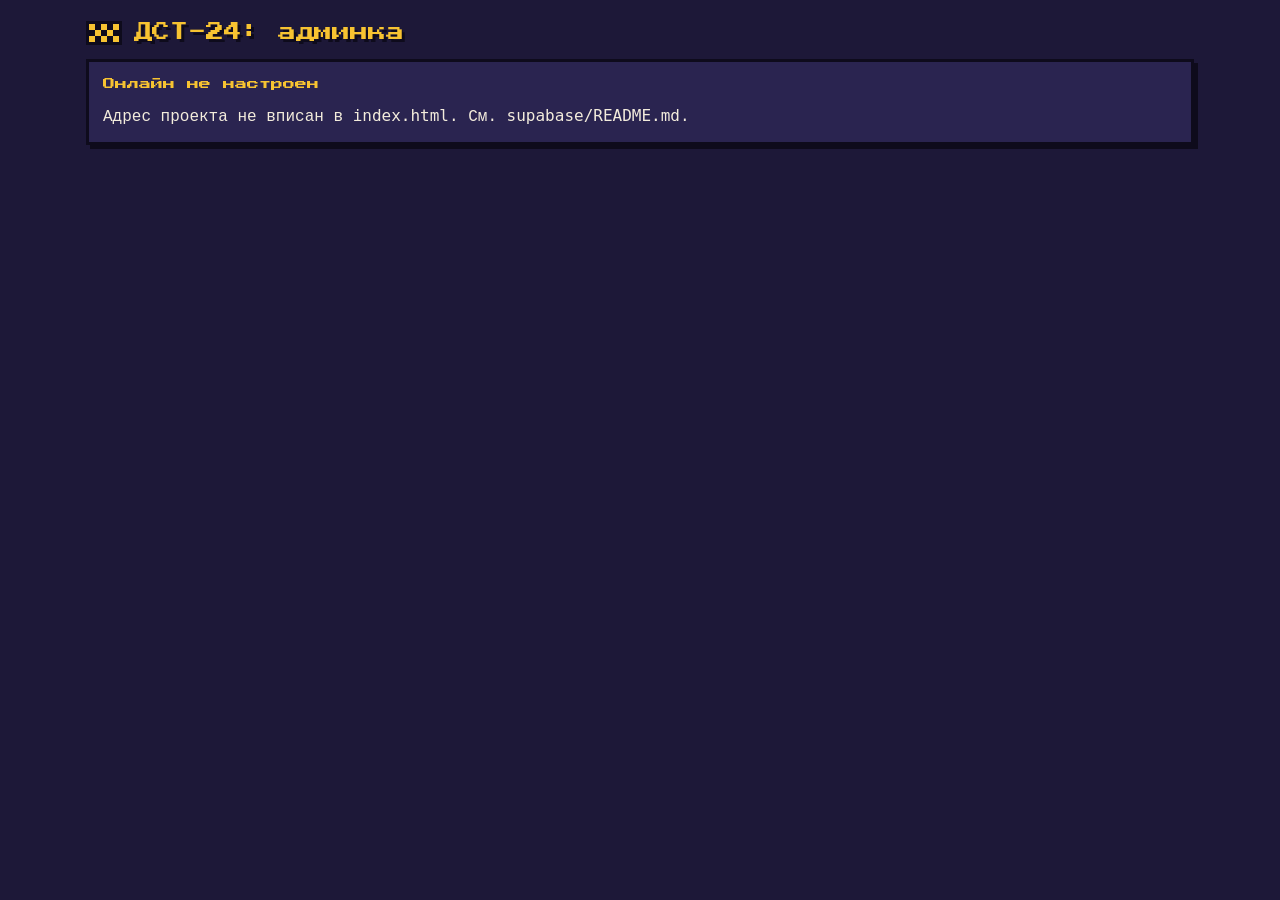
==== admin.html @ 9e5b3493 "Онлайн, этапы 4–7: правки баланса, общие события и подарки, админ-панель, соревнование недели, город" ====
<!doctype html>
<html lang="ru">
<head>
<meta charset="utf-8">
<meta name="viewport" content="width=device-width,initial-scale=1,viewport-fit=cover">
<meta name="robots" content="noindex">
<meta name="theme-color" content="#1d1838">
<link rel="icon" href="icon-192.png">
<title>Диспетчерская ДСТ-24: админка</title>
<link rel="preconnect" href="https://fonts.googleapis.com">
<link rel="stylesheet" href="https://fonts.googleapis.com/css2?family=Press+Start+2P&family=PT+Mono&display=swap">
<style>
:root{
  --night:#1d1838; --panel:#2a2450; --panel-2:#352d63; --edge:#0e0b1c;
  --ink:#f3ecdc; --muted:#a8a0cc; --taxi:#f7c331;
  --good:#86e06f; --bad:#ff6b6b; --deep:#1b1530; --hover:#41387a;
  --f-display:"Press Start 2P","PT Mono",monospace; --f-body:"PT Mono","Courier New",monospace;
  color-scheme:dark;
}
*{box-sizing:border-box}
[hidden]{display:none!important}
body{margin:0;background:var(--night);color:var(--ink);font-family:var(--f-body);font-size:16px;line-height:1.4}
.wrap{max-width:1140px;margin:0 auto;padding:20px max(16px,env(safe-area-inset-right)) 40px max(16px,env(safe-area-inset-left));display:grid;gap:14px}
h1,h2,h3{font-family:var(--f-display);font-weight:400;margin:0;text-wrap:balance}
h1{font-size:clamp(13px,2.6vw,18px);color:var(--taxi);text-shadow:3px 3px 0 var(--edge)}
h2{font-size:12px;color:var(--taxi)} h3{font-size:10px;color:var(--muted)}
p{margin:0} .note{color:var(--muted);font-size:14px}
button{font:inherit;color:inherit;cursor:pointer}
button:focus-visible,input:focus-visible,select:focus-visible,textarea:focus-visible{outline:3px solid var(--taxi);outline-offset:2px}
.px{border:3px solid var(--edge);box-shadow:4px 4px 0 var(--edge)}
header{display:flex;flex-wrap:wrap;align-items:center;justify-content:space-between;gap:12px}
.logo{display:flex;align-items:center;gap:12px}
.checker{width:36px;height:24px;flex:none;background:conic-gradient(var(--edge) 25%,var(--taxi) 0 50%,var(--edge) 0 75%,var(--taxi) 0) 0 0/12px 12px;border:3px solid var(--edge)}
.who{display:flex;gap:8px;align-items:center;font-size:14px;color:var(--muted)}
.btn{font-family:var(--f-display);font-size:10px;line-height:1.3;min-height:44px;padding:10px 14px;background:var(--taxi);color:var(--edge);border:3px solid var(--edge);box-shadow:3px 3px 0 var(--edge)}
.btn:active{transform:translate(2px,2px);box-shadow:1px 1px 0 var(--edge)}
.btn.alt{background:var(--panel-2);color:var(--ink)} .btn.bad{background:var(--bad);color:var(--edge)}
.btn.sm{min-height:40px;font-size:9px;padding:8px 10px}
.btn[disabled]{opacity:.5;cursor:default}
.tabs{display:flex;flex-wrap:wrap;gap:8px}
.tab{font-family:var(--f-display);font-size:9px;min-height:44px;padding:8px 12px;background:var(--panel-2);border:3px solid var(--edge);box-shadow:3px 3px 0 var(--edge)}
.tab.on{background:var(--taxi);color:var(--edge)}
.card{background:var(--panel);padding:14px;display:grid;gap:12px;min-width:0}
.stats{display:grid;grid-template-columns:repeat(auto-fit,minmax(150px,1fr));gap:10px}
.stat{background:var(--panel);padding:12px;display:grid;gap:6px}
.stat .lbl{font-size:13px;color:var(--muted);text-transform:uppercase;letter-spacing:.06em}
.stat .val{font-family:var(--f-display);font-size:13px;color:var(--taxi);overflow-wrap:anywhere}
input,select,textarea{font:inherit;color:var(--ink);background:var(--deep);border:3px solid var(--edge);padding:8px 10px;min-height:44px;width:100%;min-width:0}
textarea{min-height:70px;resize:vertical}
label{display:grid;gap:4px;font-size:13px;color:var(--muted);text-transform:uppercase;letter-spacing:.05em;min-width:0}
.form{display:grid;grid-template-columns:repeat(auto-fit,minmax(200px,1fr));gap:10px}
.row{display:flex;flex-wrap:wrap;gap:8px;align-items:center}
.list{display:grid;gap:10px}
.item{background:var(--deep);border:3px solid var(--edge);padding:10px 12px;display:grid;gap:8px;min-width:0}
.item .top{display:flex;flex-wrap:wrap;gap:6px 12px;justify-content:space-between;align-items:baseline}
.item b{overflow-wrap:anywhere}
.kv{display:flex;flex-wrap:wrap;gap:4px 16px;font-size:14px;color:var(--muted)} .kv span{white-space:nowrap}
.kv em{font-style:normal;color:var(--ink)}
.tag{font-family:var(--f-display);font-size:8px;padding:4px 6px;background:var(--panel-2);border:2px solid var(--edge);display:inline-block}
.tag.bad{background:var(--bad);color:var(--edge)} .tag.good{background:var(--good);color:var(--edge)}
.msg{padding:10px 12px;border:3px solid var(--edge);background:var(--panel-2)} .msg.err{background:var(--bad);color:var(--edge)} .msg.ok{background:var(--good);color:var(--edge)}
.login{max-width:420px;margin:8vh auto 0}
.bal{display:grid;grid-template-columns:repeat(auto-fill,minmax(210px,1fr));gap:10px}
.bal .it{background:var(--deep);border:3px solid var(--edge);padding:8px 10px;display:grid;gap:6px;min-width:0}
.bal .it.ch{border-color:var(--taxi)}
.bal .sub{display:grid;grid-template-columns:1fr 1fr;gap:6px}
.bal code,.ro{font-size:13px;color:var(--muted);overflow-wrap:anywhere}
.bal .k{font-family:var(--f-display);font-size:9px;color:var(--ink)}
.warn{background:var(--panel-2);border-left:6px solid var(--taxi);padding:10px 12px;font-size:14px}
@media (max-width:520px){.btn{font-size:9px}.row .btn{flex:1 1 auto}.item .row .btn{flex:1 1 40%}}
</style>
</head>
<body>
<div class="wrap" id="app"></div>
<script>
const $=id=>document.getElementById(id);
const esc=s=>String(s==null?'':s).replace(/[&<>"']/g,c=>({'&':'&amp;','<':'&lt;','>':'&gt;','"':'&quot;',"'":'&#39;'}[c]));
const rub=n=>Math.round(+n||0).toLocaleString('ru-RU')+' ₽';
const dt=s=>{if(!s)return'—';const d=new Date(s);return isNaN(d)?'—':d.toLocaleString('ru-RU',{day:'2-digit',month:'2-digit',year:'2-digit',hour:'2-digit',minute:'2-digit'})};
const MODES={campaign:'Кампания',endless:'Бесконечный',story:'Сюжет',daily:'Испытание дня',contest:'Соревнование',sandbox:'Песочница'};

/* ---- сеть (копия сетевого слоя игры; хранилище своё) ---- */
const NET={url:'',key:'',mail:'mort1sss.github.io'};
const AKEY='dst24-admin-v1';
let st={};try{st=JSON.parse(localStorage.getItem(AKEY))||{}}catch(e){}
const stSave=()=>{try{localStorage.setItem(AKEY,JSON.stringify(st))}catch(e){}};
async function netReq(path,o={},retry=true){
  if(!NET.url)return{ok:false,st:0};
  const ac=new AbortController(),tm=setTimeout(()=>ac.abort(),8000);
  try{
    const h={apikey:NET.key,Authorization:'Bearer '+((o.auth!==false&&st.tok)||NET.key),'Content-Type':'application/json'};if(o.prefer)h.Prefer=o.prefer;
    const r=await fetch(NET.url.replace(/\/$/,'')+path,{method:o.method||'GET',headers:h,body:o.body!=null?JSON.stringify(o.body):undefined,signal:ac.signal});
    let d=null;try{d=await r.json()}catch(e){}
    if(r.status===401&&retry&&o.auth!==false&&st.ref&&await refresh())return netReq(path,o,false);
    return{ok:r.ok,st:r.status,data:d}}
  catch(e){return{ok:false,st:0}}finally{clearTimeout(tm)}}
let refP=null;
const refresh=()=>refP||(refP=(async()=>{const r=await netReq('/auth/v1/token?grant_type=refresh_token',{method:'POST',body:{refresh_token:st.ref},auth:false},false);
  if(r.ok&&r.data&&r.data.access_token){tokens(r.data);return true}
  if(r.st>=400&&r.st<500){st.tok=st.ref=null;stSave()}return false})().finally(()=>{refP=null}));
const tokens=d=>{st.tok=d.access_token;st.ref=d.refresh_token;if(d.user)st.uid=d.user.id;stSave()};
// админская обёртка: данные или исключение с понятным текстом
async function q(path,o){const r=await netReq(path,o);
  if(r.ok)return r.data==null?{}:r.data;
  if(!r.st)throw new Error('Нет связи');
  const d=r.data||{};throw new Error('Сервер отклонил: '+(d.message||d.msg||d.error_description||d.hint||r.st))}
const rpc=(n,a)=>q('/rest/v1/rpc/'+n,{method:'POST',body:a||{}});
const errTx=e=>e&&e.message?e.message:'Нет связи';

/* ---- разбор констант из index.html (тот же сайт, свой файл) ---- */
let SRC='';
async function loadSrc(){if(SRC)return SRC;const r=await fetch('index.html',{cache:'no-store'});if(!r.ok)throw new Error('index.html не загрузился');return SRC=await r.text()}
function parseNet(src){
  const m=/const\s+NET\s*=\s*\{([^}]*)\}/.exec(src);if(!m)return null;
  const f=k=>{const r=new RegExp(k+"\\s*:\\s*(['\"])(.*?)\\1").exec(m[1]);return r?r[2]:''};
  return{url:f('url'),key:f('key'),mail:f('mail')||'mort1sss.github.io'}}
function parseBal(src){
  const a=src.indexOf('BAL_NEW='),b=src.indexOf('BAL={',a);if(a<0||b<0)throw new Error('BAL не найден');
  const nv=+/BAL_NEW\s*=\s*(\d+)/.exec(src.slice(a,a+30))[1],e=src.indexOf('}};',b);
  // new Function: это собственный файл игры с того же сайта, не пользовательский ввод; комментарии внутри объекта допустимы
  const obj=new Function('return '+src.slice(b+4,e+2))();
  return{nv,obj}}
function parseList(src,start,end,re){const a=src.indexOf(start);if(a<0)return[];const b=src.indexOf(end,a);const t=src.slice(a,b<0?undefined:b),o=[];let m;while((m=re.exec(t)))o.push([m[1],m[2]]);return o}
const parseAch=src=>parseList(src,'const ACH=[','\n];',/^\s*\['([a-z0-9_]+)','([^']+)'/gm);
function parseLivery(src){const m=/const\s+LIVERY\s*=\s*\{([^}]*)\}/.exec(src);if(!m)return[];const o=[],re=/([a-z0-9_]+)\s*:\s*'([^']*)'/g;let x;while((x=re.exec(m[1])))o.push([x[1],x[2]]);return o}
// действующее значение, как bal(): от версии вниз
const balVal=(obj,nv,k)=>{for(let v=nv;v>0;v--)if(obj[v]&&k in obj[v])return obj[v][k]};

/* ---- состояние страницы ---- */
let tab='sum',D={},msg=null,busy=false,giftTo='';
const TABS=[['sum','Сводка'],['pl','Игроки'],['bal','Баланс'],['ev','События'],['gf','Подарки'],['sc','Рекорды']];
const root=$('app');
const head=(who)=>`<header><div class="logo"><span class="checker"></span><h1>ДСТ-24: админка</h1></div>${who?`<div class="who"><span>${esc(st.login||'админ')}</span><button class="btn alt sm" id="out">Выйти</button></div>`:''}</header>`;
const flash=(t,ok)=>{msg={t,ok};const e=$('msg');if(e){e.hidden=false;e.className='msg '+(ok?'ok':'err');e.textContent=t}};

/* ---- старт ---- */
async function boot(){
  root.innerHTML=head(0)+'<p class="note">Загрузка…</p>';
  try{const src=await loadSrc(),n=parseNet(src);if(n)Object.assign(NET,n)}catch(e){}
  if(!NET.url){root.innerHTML=head(0)+'<div class="card px"><h2>Онлайн не настроен</h2><p>Адрес проекта не вписан в <code>index.html</code>. См. <code>supabase/README.md</code>.</p></div>';return}
  if(st.tok&&await checkAdmin())return;
  loginView()}
function loginView(m){
  root.innerHTML=head(0)+`<form class="card px login" id="lf"><h2>Вход</h2><label>Логин<input id="lg" autocomplete="username" autocapitalize="none" value="${esc(st.login||'')}"></label><label>Пароль<input id="pw" type="password" autocomplete="current-password"></label>
  <div class="msg err" id="msg" ${m?'':'hidden'}>${esc(m||'')}</div><button class="btn" id="go">Войти</button></form>`;
  $('lf').onsubmit=async ev=>{ev.preventDefault();const lg=$('lg').value.trim().toLowerCase(),pw=$('pw').value;
    if(!/^[a-z0-9_]{3,20}$/.test(lg)||!pw)return flash('Неверный логин или пароль');
    $('go').disabled=true;
    const r=await netReq('/auth/v1/token?grant_type=password',{method:'POST',body:{email:lg+'@'+NET.mail,password:pw},auth:false});
    if(!r.st){$('go').disabled=false;return flash('Нет связи')}
    if(!r.ok||!r.data||!r.data.access_token){$('go').disabled=false;return flash('Неверный логин или пароль')}
    tokens(r.data);st.login=lg;stSave();
    if(!await checkAdmin()){} }}
async function checkAdmin(){
  try{const a=await rpc('is_admin');
    if(a===true){view();return true}
    root.innerHTML=head(0)+'<div class="card px"><h2>Нет прав</h2><p>Этот аккаунт не админ.</p><button class="btn" id="out">Выйти</button></div>';
    $('out').onclick=logout;return true}
  catch(e){const bad=/Сервер/.test(errTx(e));if(bad){st.tok=st.ref=null;stSave()}loginView(errTx(e));return true}}
function logout(){if(st.tok)netReq('/auth/v1/logout',{method:'POST'},false);st={};stSave();D={};loginView()}

/* ---- каркас ---- */
function view(){
  root.innerHTML=head(1)+`<div class="tabs" role="tablist">${TABS.map(([k,l])=>`<button class="tab${tab===k?' on':''}" role="tab" data-t="${k}">${l}</button>`).join('')}</div><div class="msg ${msg&&msg.ok?'ok':'err'}" id="msg" ${msg?'':'hidden'}>${esc(msg?msg.t:'')}</div><main id="body" class="list"><p class="note">Загрузка…</p></main>`;
  msg=null;$('out').onclick=logout;
  root.querySelectorAll('[data-t]').forEach(b=>b.onclick=()=>{tab=b.dataset.t;view()});
  load().then(()=>{const b=$('body');if(b)b.innerHTML=draw();bind()}).catch(e=>{const b=$('body');if(b)b.innerHTML=`<div class="msg err">${esc(errTx(e))}</div>`})}
const reload=async(ok)=>{if(ok)msg={t:ok,ok:1};view()};
const act=async(fn,ok)=>{if(busy)return;busy=true;try{await fn();busy=false;await reload(ok)}catch(e){busy=false;flash(errTx(e))}};

/* ---- загрузка данных по вкладкам ---- */
const sel={
  sc:'/rest/v1/scores?select=id,user_id,mode,diff,day_key,score,stars,days,hidden,created_at&order=created_at.desc&limit=100'};
async function load(){
  if(tab==='sum'){const[p,s]=await Promise.all([rpc('admin_players'),q('/rest/v1/scores?select=user_id,mode,score,created_at&order=score.desc&limit=1&created_at=gte.'+encodeURIComponent(new Date(new Date().setHours(0,0,0,0)).toISOString()))]);D.pl=p;D.top=s}
  else if(tab==='pl'){D.pl=await rpc('admin_players')}
  else if(tab==='bal'){const src=await loadSrc();D.b=parseBal(src);D.cfg=await q('/rest/v1/config?select=rev,base,patch,note,active,created_at&order=rev.desc&limit=20');D.chg={}}
  else if(tab==='ev'){D.ev=await q('/rest/v1/events?select=*&order=id.desc&limit=100')}
  else if(tab==='gf'){const src=await loadSrc();D.ach=parseAch(src);D.liv=parseLivery(src);[D.pl,D.gr,D.cl]=await Promise.all([rpc('admin_players'),q('/rest/v1/grants?select=*&order=id.desc&limit=100'),q('/rest/v1/grant_claims?select=grant_id&limit=5000')])}
  else if(tab==='sc'){[D.sc,D.pl]=await Promise.all([q(sel.sc),rpc('admin_players')])}}
const nickOf=id=>{const p=(D.pl||[]).find(x=>x.id===id);return p?p.nick:'?'};

/* ---- отрисовка ---- */
function draw(){return{sum:dSum,pl:dPl,bal:dBal,ev:dEv,gf:dGf,sc:dSc}[tab]()}
function dSum(){
  const p=D.pl||[],t0=new Date().setHours(0,0,0,0),w=Date.now()-7*864e5,ls=x=>x.last_seen?new Date(x.last_seen).getTime():0,top=D.top&&D.top[0];
  const c=(l,v)=>`<div class="stat px"><span class="lbl">${l}</span><span class="val">${v}</span></div>`;
  return`<div class="stats">${c('Игроков всего',p.length)}${c('Заходили сегодня',p.filter(x=>ls(x)>=t0).length)}${c('За 7 дней',p.filter(x=>ls(x)>=w).length)}${c('Забанено',p.filter(x=>x.banned).length)}</div>
  <div class="card px"><h2>Лучший результат дня</h2>${top?`<p><b>${esc(nickOf(top.user_id))}</b>: ${rub(top.score)} <span class="note">(${esc(MODES[top.mode]||top.mode)})</span></p>`:'<p class="note">Сегодня рекордов ещё нет.</p>'}</div>`}
function dPl(){
    if(!D.pl.length)return'<p class="note">Игроков нет.</p>';
  return D.pl.map(p=>{const s=p.updated_at||p.mode?p:null;return`<div class="item px"><div class="top"><b>${esc(p.nick)} ${p.banned?'<span class="tag bad">БАН</span>':''}</b><span class="note">вход: ${dt(p.last_seen)}</span></div>
  ${s?`<div class="kv"><span>режим: <em>${esc(MODES[s.mode]||s.mode)}</em></span><span>день: <em>${esc(s.day)}</em></span><span>касса: <em>${rub(s.money)}</em></span><span>машины: <em>${esc(s.cars)}</em></span><span>звёзды: <em>${esc(s.stars)}</em></span><span>баланс: <em>${esc(s.bal)}</em></span><span>обновлено: <em>${dt(s.updated_at)}</em></span></div>`:'<p class="note">Облачного сохранения нет.</p>'}
  <div class="row"><button class="btn sm ${p.banned?'alt':'bad'}" data-ban="${esc(p.id)}" data-v="${p.banned?0:1}">${p.banned?'Разбан':'Бан'}</button><button class="btn sm alt" data-gift="${esc(p.id)}">Подарок</button>${s?`<button class="btn sm alt" data-delsave="${esc(p.id)}">Удалить сохранение</button>`:''}</div></div>`}).join('')}
// число/объект чисел -> поля ввода; остальное только просмотр
const isNum=v=>typeof v==='number'&&isFinite(v);
function balField(k,v,path){
  if(isNum(v))return`<input type="number" step="any" data-bk="${esc(path)}" data-o="${v}" value="${v}" aria-label="${esc(path)}">`;
  if(v&&typeof v==='object'&&!Array.isArray(v)&&Object.values(v).every(isNum))return`<div class="sub">${Object.entries(v).map(([a,x])=>`<label>${esc(a)}<input type="number" step="any" data-bk="${esc(path+'.'+a)}" data-o="${x}" value="${x}"></label>`).join('')}</div>`;
  return`<code class="ro">${esc(JSON.stringify(v))}</code>`}
function dBal(){
  const{nv,obj}=D.b,keys=[...new Set(Object.values(obj).flatMap(o=>Object.keys(o)))];
  const act_=D.cfg.find(c=>c.active);
  return`<div class="warn">Правка действует только на новые партии (версия баланса ${nv}). Начатые партии играют по своим числам. Работают только числовые ключи.</div>
  <div class="card px"><h2>Ключи BAL (версия ${nv})</h2><div class="bal">${keys.map(k=>{const v=balVal(obj,nv,k);return`<div class="it" data-w="${esc(k)}"><span class="k">${esc(k)}</span>${balField(k,v,k)}</div>`}).join('')}</div>
  <label>Заметка к правке<input id="bnote" maxlength="120" placeholder="например: легче цель на Хардкоре"></label><button class="btn" id="bsave">Сохранить правку</button></div>
  <div class="card px"><h2>Последние правки</h2>${D.cfg.length?`<div class="list">${D.cfg.map(c=>`<div class="item"><div class="top"><b>rev ${esc(c.rev)} ${c.active?'<span class="tag good">ВКЛ</span>':'<span class="tag">ВЫКЛ</span>'}</b><span class="note">${dt(c.created_at)} · база ${esc(c.base)}</span></div>
  ${c.note?`<p>${esc(c.note)}</p>`:''}<code class="ro">${esc(JSON.stringify(c.patch))}</code><div class="row"><button class="btn sm ${c.active?'alt':''}" data-cfg="${esc(c.rev)}" data-v="${c.active?0:1}">${c.active?'Отключить':'Включить'}</button></div></div>`).join('')}</div>`:'<p class="note">Правок ещё не было.</p>'}</div>`}
function dEv(){
  const k=['news','rev','cash','event','contest'],kn={news:'Новость',rev:'Выручка ×k',cash:'Выплата',event:'Событие отдела',contest:'Соревнование'};
  return`<form class="card px" id="evf"><h2>Новое событие</h2><div class="form">
  <label>Тип<select id="ek">${k.map(x=>`<option value="${x}">${kn[x]}</option>`).join('')}</select></label>
  <label>Заголовок<input id="et" maxlength="80" required></label>
  <label>С<input id="es" type="date"></label><label>По<input id="ee" type="date"></label></div>
  <label>Текст<textarea id="ex" maxlength="400"></textarea></label>
  <div class="form" id="ep"></div><button class="btn">Создать</button></form>
  <div class="card px"><h2>События (${D.ev.length})</h2>${D.ev.length?`<div class="list">${D.ev.map(e=>`<div class="item"><div class="top"><b>${esc(e.title)} ${e.active?'<span class="tag good">ВКЛ</span>':'<span class="tag">ВЫКЛ</span>'}</b><span class="tag">${esc(kn[e.kind]||e.kind)}</span></div>
  ${e.text?`<p>${esc(e.text)}</p>`:''}<div class="kv"><span>с: <em>${esc(e.starts||'—')}</em></span><span>по: <em>${esc(e.ends||'—')}</em></span><span>${esc(JSON.stringify(e.params||{}))}</span></div>
  <div class="row"><button class="btn sm alt" data-eact="${esc(e.id)}" data-v="${e.active?0:1}">${e.active?'Выключить':'Включить'}</button><button class="btn sm bad" data-edel="${esc(e.id)}">Удалить</button></div></div>`).join('')}</div>`:'<p class="note">Событий нет.</p>'}</div>`}
function epFields(k){
  return{news:'<p class="note">Параметров нет.</p>',
   rev:'<label>k выручки (0.5–1.5)<input id="p_k" type="number" step="0.01" min="0.5" max="1.5" value="1.1"></label>',
   cash:'<label>Сумма, ₽<input id="p_a" type="number" step="1" value="10000"></label>',
   event:'<label>Отдел (0–2)<input id="p_d" type="number" min="0" max="2" step="1" value="0"></label><label>id события<input id="p_i" maxlength="40"></label>',
   contest:'<label>Seed<div class="row"><input id="p_s" type="number" step="1" style="flex:1 1 120px"><button type="button" class="btn alt sm" id="p_r">Случайный</button></div></label><label>Сложность<select id="p_f"><option>easy</option><option selected>normal</option><option>hard</option></select></label>'}[k]}
function dGf(){
  const act_=['ach','money','livery','note'],kn={ach:'Достижение',money:'Деньги',livery:'Раскраска',note:'Записка'};
  const cl={};D.cl.forEach(c=>cl[c.grant_id]=(cl[c.grant_id]||0)+1);
  return`<form class="card px" id="gff"><h2>Новый подарок</h2><div class="form">
  <label>Кому<select id="gu"><option value="">Всем</option>${D.pl.map(p=>`<option value="${esc(p.id)}" ${p.id===giftTo?'selected':''}>${esc(p.nick)}</option>`).join('')}</select></label>
  <label>Тип<select id="gk">${act_.map(x=>`<option value="${x}">${kn[x]}</option>`).join('')}</select></label></div>
  <div class="form" id="gp"></div><label>Комментарий<input id="gn" maxlength="120"></label><button class="btn">Выдать</button></form>
  <div class="card px"><h2>Выданные (${D.gr.length})</h2>${D.gr.length?`<div class="list">${D.gr.map(g=>`<div class="item"><div class="top"><b>${esc(g.user_id?nickOf(g.user_id):'Всем')}</b><span class="tag">${esc(kn[g.kind]||g.kind)}</span></div>
  <div class="kv"><span>${esc(JSON.stringify(g.params||{}))}</span><span>забрали: <em>${cl[g.id]||0}</em></span><span>${dt(g.created_at)}</span></div>${g.note?`<p>${esc(g.note)}</p>`:''}</div>`).join('')}</div>`:'<p class="note">Подарков не было.</p>'}</div>`}
function gpFields(k){
  const opt=a=>a.map(([i,n])=>`<option value="${esc(i)}">${esc(n)} (${esc(i)})</option>`).join('');
  return{ach:D.ach.length?`<label>Достижение<select id="g_i">${opt(D.ach)}</select></label>`:'<label>id достижения<input id="g_i" maxlength="40"></label>',
   money:'<label>Сумма, ₽<input id="g_a" type="number" step="1" min="1" value="10000"></label>',
   livery:D.liv.length?`<label>Раскраска<select id="g_i">${opt(D.liv)}</select></label>`:'<label>id раскраски<input id="g_i" maxlength="40"></label>',
   note:'<p class="note">Текст записки — в поле «Комментарий», его увидит игрок.</p>'}[k]}
function dSc(){
  if(!D.sc.length)return'<p class="note">Рекордов нет.</p>';
  return D.sc.map(s=>`<div class="item px"><div class="top"><b>${esc(nickOf(s.user_id))} ${s.hidden?'<span class="tag">СКРЫТ</span>':''}</b><span class="note">${dt(s.created_at)}</span></div>
  <div class="kv"><span>режим: <em>${esc(MODES[s.mode]||s.mode)}</em></span><span>сложность: <em>${esc(s.diff||'—')}</em></span>${s.day_key?`<span>ключ: <em>${esc(s.day_key)}</em></span>`:''}<span>счёт: <em>${rub(s.score)}</em></span><span>звёзды: <em>${esc(s.stars)}</em></span><span>дней: <em>${esc(s.days)}</em></span></div>
  <div class="row"><button class="btn sm alt" data-hide="${esc(s.id)}" data-v="${s.hidden?0:1}">${s.hidden?'Показать':'Скрыть'}</button><button class="btn sm bad" data-sdel="${esc(s.id)}">Удалить</button></div></div>`).join('')}

/* ---- обработчики ---- */
const P=(path,body)=>q(path,{method:'PATCH',body,prefer:'return=minimal'});
const num=(id,lo,hi)=>{const v=+$(id).value;if($(id).value===''||!isFinite(v)||(lo!=null&&v<lo)||(hi!=null&&v>hi))throw new Error('Проверьте число в поле: допустимо '+(lo!=null?lo:'')+'…'+(hi!=null?hi:''));return v};
function bind(){
  const on=(sel_,fn)=>document.querySelectorAll(sel_).forEach(b=>b.onclick=()=>fn(b.dataset,b));
  on('[data-ban]',d=>act(()=>P('/rest/v1/profiles?id=eq.'+encodeURIComponent(d.ban),{banned:d.v==='1'}),d.v==='1'?'Игрок забанен':'Игрок разбанен'));
  on('[data-delsave]',d=>{if(confirm('Удалить облачное сохранение игрока '+nickOf(d.delsave)+'? Это нельзя отменить.'))act(()=>q('/rest/v1/saves?user_id=eq.'+encodeURIComponent(d.delsave),{method:'DELETE',prefer:'return=minimal'}),'Сохранение удалено')});
  on('[data-gift]',d=>{giftTo=d.gift;tab='gf';view()});
  on('[data-cfg]',d=>act(()=>P('/rest/v1/config?rev=eq.'+encodeURIComponent(d.cfg),{active:d.v==='1'}),d.v==='1'?'Правка включена':'Правка отключена'));
  on('[data-eact]',d=>act(()=>P('/rest/v1/events?id=eq.'+encodeURIComponent(d.eact),{active:d.v==='1'}),'Готово'));
  on('[data-edel]',d=>{if(confirm('Удалить событие?'))act(()=>q('/rest/v1/events?id=eq.'+encodeURIComponent(d.edel),{method:'DELETE',prefer:'return=minimal'}),'Событие удалено')});
  on('[data-hide]',d=>act(()=>P('/rest/v1/scores?id=eq.'+encodeURIComponent(d.hide),{hidden:d.v==='1'}),'Готово'));
  on('[data-sdel]',d=>{if(confirm('Удалить запись рекорда?'))act(()=>q('/rest/v1/scores?id=eq.'+encodeURIComponent(d.sdel),{method:'DELETE',prefer:'return=minimal'}),'Запись удалена')});
  document.querySelectorAll('[data-bk]').forEach(i=>i.oninput=()=>i.closest('.it').classList.toggle('ch',+i.value!==+i.dataset.o||i.value===''));
  if($('bsave'))$('bsave').onclick=()=>{
    const patch={};let bad='';
    document.querySelectorAll('[data-bk]').forEach(i=>{const o=+i.dataset.o,v=i.value===''?NaN:+i.value;
      if(!isFinite(v)){bad='В поле «'+i.dataset.bk+'» нужно число';return}
      if(v===o)return;const p=i.dataset.bk.split('.');
      if(p.length===1)patch[p[0]]=v;else{(patch[p[0]]=patch[p[0]]||Object.assign({},balVal(D.b.obj,D.b.nv,p[0])))[p[1]]=v}});
    if(bad)return flash(bad);if(!Object.keys(patch).length)return flash('Нечего сохранять: ничего не изменено');
    act(()=>q('/rest/v1/config',{method:'POST',body:{base:D.b.nv,patch,note:$('bnote').value.trim()||null},prefer:'return=minimal'}),'Правка сохранена, действует на новые партии')};
  if($('evf')){
    const ep=()=>{$('ep').innerHTML=epFields($('ek').value);if($('p_r'))$('p_r').onclick=()=>{$('p_s').value=Math.floor(Math.random()*1e9)}};
    $('ek').onchange=ep;ep();
    $('evf').onsubmit=ev=>{ev.preventDefault();act(()=>{
      const k=$('ek').value,t=$('et').value.trim();if(!t)throw new Error('Нужен заголовок');
      let params={};
      if(k==='rev')params={k:num('p_k',.5,1.5)};
      else if(k==='cash')params={amount:Math.round(num('p_a'))};
      else if(k==='event'){const id=$('p_i').value.trim();if(!id)throw new Error('Нужен id события');params={d:Math.round(num('p_d',0,2)),id}}
      else if(k==='contest')params={seed:Math.round(num('p_s',0)),diff:$('p_f').value};
      const s=$('es').value||null,e=$('ee').value||null;if(s&&e&&e<s)throw new Error('Дата «по» раньше даты «с»');
      return q('/rest/v1/events',{method:'POST',body:{kind:k,title:t,text:$('ex').value.trim()||null,params,starts:s,ends:e,active:true},prefer:'return=minimal'})},'Событие создано')}}
  if($('gff')){
    const gp=()=>{$('gp').innerHTML=gpFields($('gk').value)};$('gk').onchange=gp;gp();
    $('gff').onsubmit=ev=>{ev.preventDefault();act(()=>{
      const k=$('gk').value,u=$('gu').value||null,note=$('gn').value.trim()||null;let params={};
      if(k==='money')params={amount:Math.round(num('g_a',1))};
      else if(k==='ach'||k==='livery'){const id=$('g_i').value.trim();if(!id)throw new Error('Нужен id');params={id}}
      else if(!note)throw new Error('Для записки нужен комментарий');else params={text:note};
      return q('/rest/v1/grants',{method:'POST',body:{user_id:u,kind:k,params,note},prefer:'return=minimal'})},'Подарок выдан');giftTo=''}}}

boot();
</script>
</body>
</html>
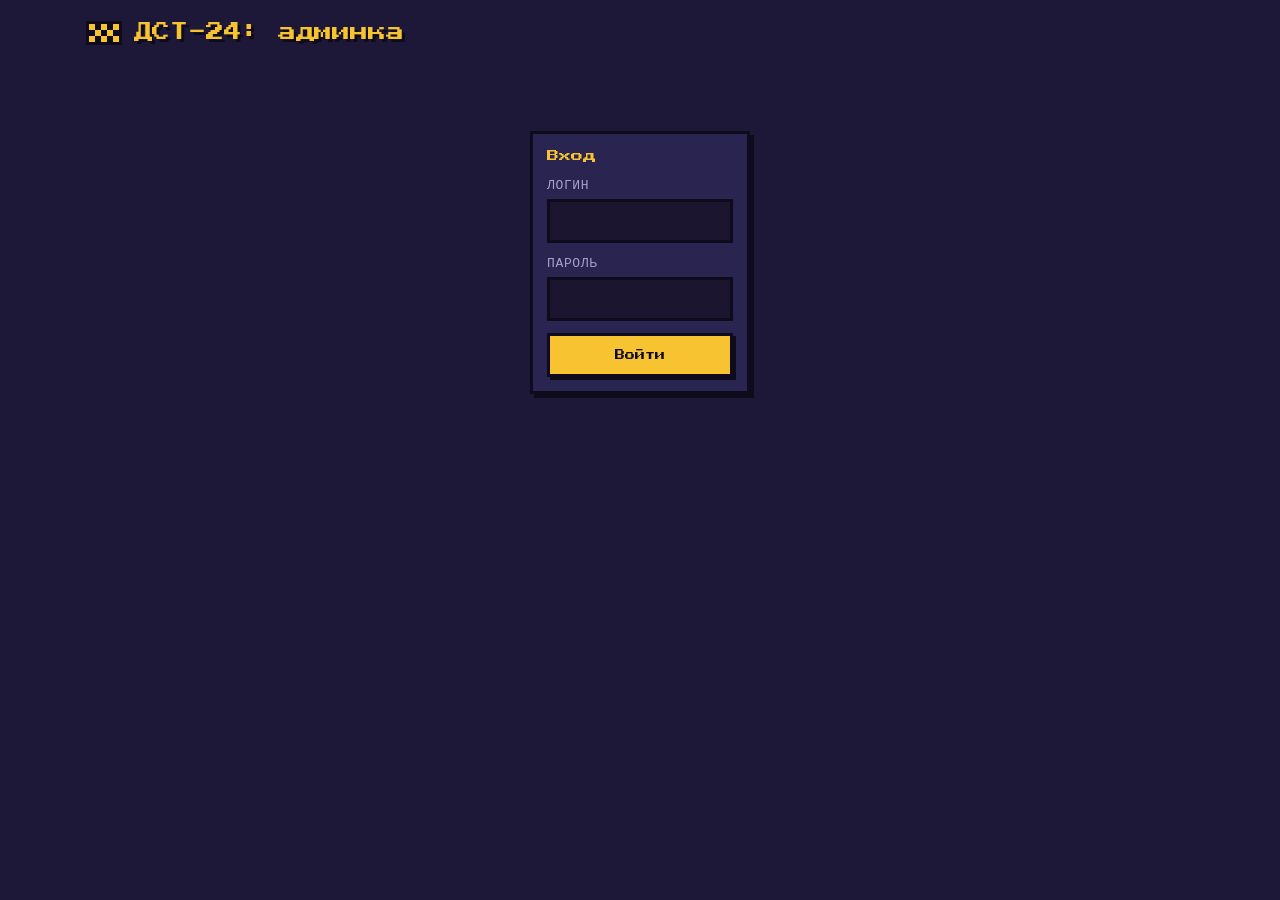
==== commit 95e89926: "Общий город: районы, распределение машин, соперничество за заказы; сервер и вкладка в админке Co-Aut" ====
--- a/admin.html
+++ b/admin.html
@@ -128,7 +128,7 @@
 
 /* ---- состояние страницы ---- */
 let tab='sum',D={},msg=null,busy=false,giftTo='';
-const TABS=[['sum','Сводка'],['pl','Игроки'],['bal','Баланс'],['ev','События'],['gf','Подарки'],['sc','Рекорды']];
+const TABS=[['sum','Сводка'],['pl','Игроки'],['bal','Баланс'],['ev','События'],['gf','Подарки'],['sc','Рекорды'],['tn','Город']];
 const root=$('app');
 const head=(who)=>`<header><div class="logo"><span class="checker"></span><h1>ДСТ-24: админка</h1></div>${who?`<div class="who"><span>${esc(st.login||'админ')}</span><button class="btn alt sm" id="out">Выйти</button></div>`:''}</header>`;
 const flash=(t,ok)=>{msg={t,ok};const e=$('msg');if(e){e.hidden=false;e.className='msg '+(ok?'ok':'err');e.textContent=t}};
@@ -174,14 +174,15 @@
 async function load(){
   if(tab==='sum'){const[p,s]=await Promise.all([rpc('admin_players'),q('/rest/v1/scores?select=user_id,mode,score,created_at&order=score.desc&limit=1&created_at=gte.'+encodeURIComponent(new Date(new Date().setHours(0,0,0,0)).toISOString()))]);D.pl=p;D.top=s}
   else if(tab==='pl'){D.pl=await rpc('admin_players')}
-  else if(tab==='bal'){const src=await loadSrc();D.b=parseBal(src);D.cfg=await q('/rest/v1/config?select=rev,base,patch,note,active,created_at&order=rev.desc&limit=20');D.chg={}}
+  else if(tab==='bal'){const src=await loadSrc();D.b=parseBal(src);D.cfg=await q('/rest/v1/config?select=rev,base,patch,note,active,created_at&order=rev.desc&limit=200');D.chg={}}
   else if(tab==='ev'){D.ev=await q('/rest/v1/events?select=*&order=id.desc&limit=100')}
   else if(tab==='gf'){const src=await loadSrc();D.ach=parseAch(src);D.liv=parseLivery(src);[D.pl,D.gr,D.cl]=await Promise.all([rpc('admin_players'),q('/rest/v1/grants?select=*&order=id.desc&limit=100'),q('/rest/v1/grant_claims?select=grant_id&limit=5000')])}
-  else if(tab==='sc'){[D.sc,D.pl]=await Promise.all([q(sel.sc),rpc('admin_players')])}}
+  else if(tab==='sc'){[D.sc,D.pl]=await Promise.all([q(sel.sc),rpc('admin_players')])}
+  else if(tab==='tn'){D.tn=await rpc('admin_town')}}
 const nickOf=id=>{const p=(D.pl||[]).find(x=>x.id===id);return p?p.nick:'?'};
 
 /* ---- отрисовка ---- */
-function draw(){return{sum:dSum,pl:dPl,bal:dBal,ev:dEv,gf:dGf,sc:dSc}[tab]()}
+function draw(){return{sum:dSum,pl:dPl,bal:dBal,ev:dEv,gf:dGf,sc:dSc,tn:dTn}[tab]()}
 function dSum(){
   const p=D.pl||[],t0=new Date().setHours(0,0,0,0),w=Date.now()-7*864e5,ls=x=>x.last_seen?new Date(x.last_seen).getTime():0,top=D.top&&D.top[0];
   const c=(l,v)=>`<div class="stat px"><span class="lbl">${l}</span><span class="val">${v}</span></div>`;
@@ -198,11 +199,14 @@
   if(isNum(v))return`<input type="number" step="any" data-bk="${esc(path)}" data-o="${v}" value="${v}" aria-label="${esc(path)}">`;
   if(v&&typeof v==='object'&&!Array.isArray(v)&&Object.values(v).every(isNum))return`<div class="sub">${Object.entries(v).map(([a,x])=>`<label>${esc(a)}<input type="number" step="any" data-bk="${esc(path+'.'+a)}" data-o="${x}" value="${x}"></label>`).join('')}</div>`;
   return`<code class="ro">${esc(JSON.stringify(v))}</code>`}
+// текущее значение = BAL плюс все включённые правки этой базы по порядку rev (клиент сливает так же)
+const balCur=(obj,nv,k,cfg)=>{let v=balVal(obj,nv,k);(cfg||[]).filter(c=>c.active&&+c.base===nv&&c.patch&&typeof c.patch==='object'&&k in c.patch).sort((x,y)=>x.rev-y.rev).forEach(c=>{const p=c.patch[k];
+  if(isNum(v)&&isNum(p))v=p;else if(v&&typeof v==='object'&&!Array.isArray(v)&&p&&typeof p==='object')v=Object.fromEntries(Object.entries(v).map(([a,x])=>[a,isNum(x)&&isNum(p[a])?p[a]:x]))});return v};
 function dBal(){
   const{nv,obj}=D.b,keys=[...new Set(Object.values(obj).flatMap(o=>Object.keys(o)))];
   const act_=D.cfg.find(c=>c.active);
   return`<div class="warn">Правка действует только на новые партии (версия баланса ${nv}). Начатые партии играют по своим числам. Работают только числовые ключи.</div>
-  <div class="card px"><h2>Ключи BAL (версия ${nv})</h2><div class="bal">${keys.map(k=>{const v=balVal(obj,nv,k);return`<div class="it" data-w="${esc(k)}"><span class="k">${esc(k)}</span>${balField(k,v,k)}</div>`}).join('')}</div>
+  <div class="card px"><h2>Ключи BAL (версия ${nv})</h2><div class="bal">${keys.map(k=>{const v=balCur(obj,nv,k,D.cfg);return`<div class="it" data-w="${esc(k)}"><span class="k">${esc(k)}</span>${balField(k,v,k)}</div>`}).join('')}</div>
   <label>Заметка к правке<input id="bnote" maxlength="120" placeholder="например: легче цель на Хардкоре"></label><button class="btn" id="bsave">Сохранить правку</button></div>
   <div class="card px"><h2>Последние правки</h2>${D.cfg.length?`<div class="list">${D.cfg.map(c=>`<div class="item"><div class="top"><b>rev ${esc(c.rev)} ${c.active?'<span class="tag good">ВКЛ</span>':'<span class="tag">ВЫКЛ</span>'}</b><span class="note">${dt(c.created_at)} · база ${esc(c.base)}</span></div>
   ${c.note?`<p>${esc(c.note)}</p>`:''}<code class="ro">${esc(JSON.stringify(c.patch))}</code><div class="row"><button class="btn sm ${c.active?'alt':''}" data-cfg="${esc(c.rev)}" data-v="${c.active?0:1}">${c.active?'Отключить':'Включить'}</button></div></div>`).join('')}</div>`:'<p class="note">Правок ещё не было.</p>'}</div>`}
@@ -244,6 +248,16 @@
   <div class="kv"><span>режим: <em>${esc(MODES[s.mode]||s.mode)}</em></span><span>сложность: <em>${esc(s.diff||'—')}</em></span>${s.day_key?`<span>ключ: <em>${esc(s.day_key)}</em></span>`:''}<span>счёт: <em>${rub(s.score)}</em></span><span>звёзды: <em>${esc(s.stars)}</em></span><span>дней: <em>${esc(s.days)}</em></span></div>
   <div class="row"><button class="btn sm alt" data-hide="${esc(s.id)}" data-v="${s.hidden?0:1}">${s.hidden?'Показать':'Скрыть'}</button><button class="btn sm bad" data-sdel="${esc(s.id)}">Удалить</button></div></div>`).join('')}
 
+// город: районы те же, что в index.html (TOWN)
+const TOWN_N={center:'Центр',station:'Вокзал',airport:'Аэропорт',sleep:'Спальный',univer:'Студгородок',industry:'Промзона'};
+function dTn(){
+  const t=Array.isArray(D.tn)?D.tn:[];
+  const dist=Object.keys(TOWN_N).map(d=>{const r=t.map(x=>[x.nick,+(x.alloc&&x.alloc[d])||0]).filter(x=>x[1]>0).sort((a,b)=>b[1]-a[1]);
+    return`<div class="stat px"><span class="lbl">${esc(TOWN_N[d])}</span><span class="val">${r.reduce((a,x)=>a+x[1],0)}</span><span class="note">лидер: ${r.length>1&&r[0][1]>r[1][1]?esc(r[0][0]):'—'}</span></div>`}).join('');
+  return`<div class="stats">${dist}</div>`+(t.length?t.map(x=>`<div class="item px"><div class="top"><b>${esc(x.nick)}</b><span class="note">обновлено: ${dt(x.updated_at)}</span></div>
+  <div class="kv">${Object.keys(TOWN_N).map(d=>`<span>${esc(TOWN_N[d])}: <em>${esc(+(x.alloc&&x.alloc[d])||0)}</em></span>`).join('')}${x.color?`<span>цвет: <em>${esc(x.color)}</em></span>`:''}</div>
+  <div class="row"><button class="btn sm bad" data-tkick="${esc(x.user_id)}">Выгнать из города</button></div></div>`).join(''):'<p class="note">В городе пока никого.</p>')}
+
 /* ---- обработчики ---- */
 const P=(path,body)=>q(path,{method:'PATCH',body,prefer:'return=minimal'});
 const num=(id,lo,hi)=>{const v=+$(id).value;if($(id).value===''||!isFinite(v)||(lo!=null&&v<lo)||(hi!=null&&v>hi))throw new Error('Проверьте число в поле: допустимо '+(lo!=null?lo:'')+'…'+(hi!=null?hi:''));return v};
@@ -251,6 +265,7 @@
   const on=(sel_,fn)=>document.querySelectorAll(sel_).forEach(b=>b.onclick=()=>fn(b.dataset,b));
   on('[data-ban]',d=>act(()=>P('/rest/v1/profiles?id=eq.'+encodeURIComponent(d.ban),{banned:d.v==='1'}),d.v==='1'?'Игрок забанен':'Игрок разбанен'));
   on('[data-delsave]',d=>{if(confirm('Удалить облачное сохранение игрока '+nickOf(d.delsave)+'? Это нельзя отменить.'))act(()=>q('/rest/v1/saves?user_id=eq.'+encodeURIComponent(d.delsave),{method:'DELETE',prefer:'return=minimal'}),'Сохранение удалено')});
+  on('[data-tkick]',d=>{if(confirm('Выгнать игрока из города?'))act(()=>q('/rest/v1/town?user_id=eq.'+encodeURIComponent(d.tkick),{method:'DELETE',prefer:'return=minimal'}),'Игрок выгнан из города')});
   on('[data-gift]',d=>{giftTo=d.gift;tab='gf';view()});
   on('[data-cfg]',d=>act(()=>P('/rest/v1/config?rev=eq.'+encodeURIComponent(d.cfg),{active:d.v==='1'}),d.v==='1'?'Правка включена':'Правка отключена'));
   on('[data-eact]',d=>act(()=>P('/rest/v1/events?id=eq.'+encodeURIComponent(d.eact),{active:d.v==='1'}),'Готово'));
@@ -263,11 +278,11 @@
     document.querySelectorAll('[data-bk]').forEach(i=>{const o=+i.dataset.o,v=i.value===''?NaN:+i.value;
       if(!isFinite(v)){bad='В поле «'+i.dataset.bk+'» нужно число';return}
       if(v===o)return;const p=i.dataset.bk.split('.');
-      if(p.length===1)patch[p[0]]=v;else{(patch[p[0]]=patch[p[0]]||Object.assign({},balVal(D.b.obj,D.b.nv,p[0])))[p[1]]=v}});
+      if(p.length===1)patch[p[0]]=v;else{(patch[p[0]]=patch[p[0]]||{})[p[1]]=v}});
     if(bad)return flash(bad);if(!Object.keys(patch).length)return flash('Нечего сохранять: ничего не изменено');
     act(()=>q('/rest/v1/config',{method:'POST',body:{base:D.b.nv,patch,note:$('bnote').value.trim()||null},prefer:'return=minimal'}),'Правка сохранена, действует на новые партии')};
   if($('evf')){
-    const ep=()=>{$('ep').innerHTML=epFields($('ek').value);if($('p_r'))$('p_r').onclick=()=>{$('p_s').value=Math.floor(Math.random()*1e9)}};
+    const ep=()=>{$('ep').innerHTML=epFields($('ek').value);if($('p_r'))$('p_r').onclick=()=>{$('p_s').value=Math.floor(Math.random()*1e6)+1}};
     $('ek').onchange=ep;ep();
     $('evf').onsubmit=ev=>{ev.preventDefault();act(()=>{
       const k=$('ek').value,t=$('et').value.trim();if(!t)throw new Error('Нужен заголовок');
@@ -275,7 +290,7 @@
       if(k==='rev')params={k:num('p_k',.5,1.5)};
       else if(k==='cash')params={amount:Math.round(num('p_a'))};
       else if(k==='event'){const id=$('p_i').value.trim();if(!id)throw new Error('Нужен id события');params={d:Math.round(num('p_d',0,2)),id}}
-      else if(k==='contest')params={seed:Math.round(num('p_s',0)),diff:$('p_f').value};
+      else if(k==='contest')params={seed:Math.round(num('p_s',1,1e6)),diff:$('p_f').value};
       const s=$('es').value||null,e=$('ee').value||null;if(s&&e&&e<s)throw new Error('Дата «по» раньше даты «с»');
       return q('/rest/v1/events',{method:'POST',body:{kind:k,title:t,text:$('ex').value.trim()||null,params,starts:s,ends:e,active:true},prefer:'return=minimal'})},'Событие создано')}}
   if($('gff')){
